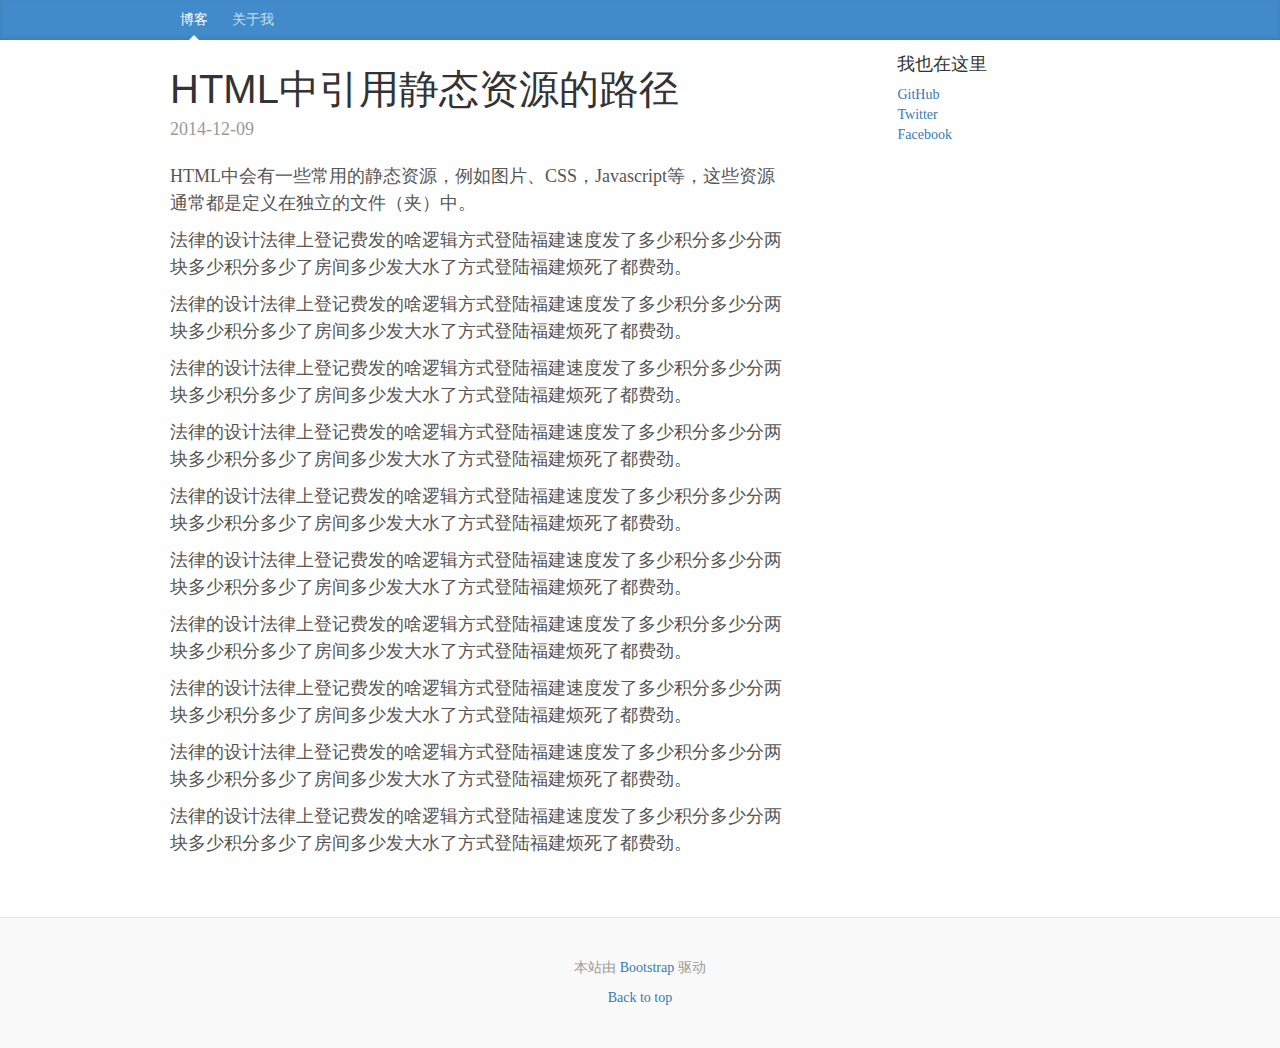
==== blog1.html @ 115fc331 "init blog" ====
<!DOCTYPE html>
<html lang="en">
  <head>
    <meta charset="utf-8">
    <meta http-equiv="X-UA-Compatible" content="IE=edge">
    <meta name="viewport" content="width=device-width, initial-scale=1">
    <meta name="description" content="">
    <meta name="author" content="">

    <title>徐鑫鑫的博客</title>

    <!-- Bootstrap core CSS -->
    <link href="dist/css/bootstrap.min.css" rel="stylesheet">

    <!-- Custom styles for this template -->
    <link href="blog.css" rel="stylesheet">

    <!-- HTML5 shim and Respond.js for IE8 support of HTML5 elements and media queries -->
    <!--[if lt IE 9]>
      <script src="https://oss.maxcdn.com/html5shiv/3.7.2/html5shiv.min.js"></script>
      <script src="https://oss.maxcdn.com/respond/1.4.2/respond.min.js"></script>
    <![endif]-->
  </head>

  <body>

    <div class="blog-masthead">
      <div class="container">
        <nav class="blog-nav">
          <a class="blog-nav-item active" href="#">博客</a>
          <a class="blog-nav-item" href="#">关于我</a>
        </nav>
      </div>
    </div>

    <div class="container">

      <div class="row">

        <div class="col-sm-8 blog-main">

          <div class="blog-post">
            <br>
            <h2 class="blog-post-title">HTML中引用静态资源的路径</h2>
            <p class="blog-post-meta">2014-12-09</p>
            <p>HTML中会有一些常用的静态资源，例如图片、CSS，Javascript等，这些资源通常都是定义在独立的文件（夹）中。</p>
            
            <p>法律的设计法律上登记费发的啥逻辑方式登陆福建速度发了多少积分多少分两块多少积分多少了房间多少发大水了方式登陆福建烦死了都费劲。</p>
            <p>法律的设计法律上登记费发的啥逻辑方式登陆福建速度发了多少积分多少分两块多少积分多少了房间多少发大水了方式登陆福建烦死了都费劲。</p>
            <p>法律的设计法律上登记费发的啥逻辑方式登陆福建速度发了多少积分多少分两块多少积分多少了房间多少发大水了方式登陆福建烦死了都费劲。</p>
            <p>法律的设计法律上登记费发的啥逻辑方式登陆福建速度发了多少积分多少分两块多少积分多少了房间多少发大水了方式登陆福建烦死了都费劲。</p>
            <p>法律的设计法律上登记费发的啥逻辑方式登陆福建速度发了多少积分多少分两块多少积分多少了房间多少发大水了方式登陆福建烦死了都费劲。</p>
            <p>法律的设计法律上登记费发的啥逻辑方式登陆福建速度发了多少积分多少分两块多少积分多少了房间多少发大水了方式登陆福建烦死了都费劲。</p>
            <p>法律的设计法律上登记费发的啥逻辑方式登陆福建速度发了多少积分多少分两块多少积分多少了房间多少发大水了方式登陆福建烦死了都费劲。</p>
            <p>法律的设计法律上登记费发的啥逻辑方式登陆福建速度发了多少积分多少分两块多少积分多少了房间多少发大水了方式登陆福建烦死了都费劲。</p>
            <p>法律的设计法律上登记费发的啥逻辑方式登陆福建速度发了多少积分多少分两块多少积分多少了房间多少发大水了方式登陆福建烦死了都费劲。</p>
            <p>法律的设计法律上登记费发的啥逻辑方式登陆福建速度发了多少积分多少分两块多少积分多少了房间多少发大水了方式登陆福建烦死了都费劲。</p>
          </div><!-- /.blog-post -->

        </div><!-- /.blog-main -->

        <div class="col-sm-3 col-sm-offset-1 blog-sidebar">
          <div class="sidebar-module">
            <h4>我也在这里</h4>
            <ol class="list-unstyled">
              <li><a href="#">GitHub</a></li>
              <li><a href="#">Twitter</a></li>
              <li><a href="#">Facebook</a></li>
            </ol>
          </div>
        </div><!-- /.blog-sidebar -->

      </div><!-- /.row -->

    </div><!-- /.container -->

    <footer class="blog-footer">
      <p>本站由 <a href="http://getbootstrap.com">Bootstrap</a> 驱动</p>
      <p>
        <a href="#">Back to top</a>
      </p>
    </footer>


    <!-- Bootstrap core JavaScript
    ================================================== -->
    <!-- Placed at the end of the document so the pages load faster -->
    <script src="http://libs.baidu.com/jquery/1.11.1/jquery.min.js"></script>
    <script src="dist/js/bootstrap.min.js"></script>
    <script src="dist/js/ie10-viewport-bug-workaround.js"></script>
  </body>
</html>
---- blog.css ----
/*
 * Globals
 */

body {
  font-family: Georgia, "Times New Roman", Times, serif;
  color: #555;
}

h1, .h1,
h2, .h2,
h3, .h3,
h4, .h4,
h5, .h5,
h6, .h6 {
  margin-top: 0;
  font-family: "Helvetica Neue", Helvetica, Arial, sans-serif;
  font-weight: normal;
  color: #333;
}


/*
 * Override Bootstrap's default container.
 */

@media (min-width: 1200px) {
  .container {
    width: 970px;
  }
}


/*
 * Masthead for nav
 */

.blog-masthead {
  background-color: #428bca;
  -webkit-box-shadow: inset 0 -2px 5px rgba(0,0,0,.1);
          box-shadow: inset 0 -2px 5px rgba(0,0,0,.1);
}

/* Nav links */
.blog-nav-item {
  position: relative;
  display: inline-block;
  padding: 10px;
  font-weight: 500;
  color: #cdddeb;
}
.blog-nav-item:hover,
.blog-nav-item:focus {
  color: #fff;
  text-decoration: none;
}

/* Active state gets a caret at the bottom */
.blog-nav .active {
  color: #fff;
}
.blog-nav .active:after {
  position: absolute;
  bottom: 0;
  left: 50%;
  width: 0;
  height: 0;
  margin-left: -5px;
  vertical-align: middle;
  content: " ";
  border-right: 5px solid transparent;
  border-bottom: 5px solid;
  border-left: 5px solid transparent;
}


/*
 * Blog name and description
 */

.blog-header {
  padding-top: 20px;
  padding-bottom: 20px;
}
.blog-title {
  margin-top: 30px;
  margin-bottom: 0;
  font-size: 60px;
  font-weight: normal;
}
.blog-description {
  font-size: 20px;
  color: #999;
}


/*
 * Main column and sidebar layout
 */

.blog-main {
  font-size: 18px;
  line-height: 1.5;
}

/* Sidebar modules for boxing content */
.sidebar-module {
  padding: 15px;
  margin: 0 -15px 15px;
}
.sidebar-module-inset {
  padding: 15px;
  background-color: #f5f5f5;
  border-radius: 4px;
}
.sidebar-module-inset p:last-child,
.sidebar-module-inset ul:last-child,
.sidebar-module-inset ol:last-child {
  margin-bottom: 0;
}


/* Pagination */
.pager {
  margin-bottom: 60px;
  text-align: left;
}
.pager > li > a {
  width: 140px;
  padding: 10px 20px;
  text-align: center;
  border-radius: 30px;
}


/*
 * Blog posts
 */

.blog-post {
  margin-bottom: 60px;
}
.blog-post-title {
  margin-bottom: 5px;
  font-size: 40px;
}
.blog-post-meta {
  margin-bottom: 20px;
  color: #999;
}


/*
 * Footer
 */

.blog-footer {
  padding: 40px 0;
  color: #999;
  text-align: center;
  background-color: #f9f9f9;
  border-top: 1px solid #e5e5e5;
}
.blog-footer p:last-child {
  margin-bottom: 0;
}
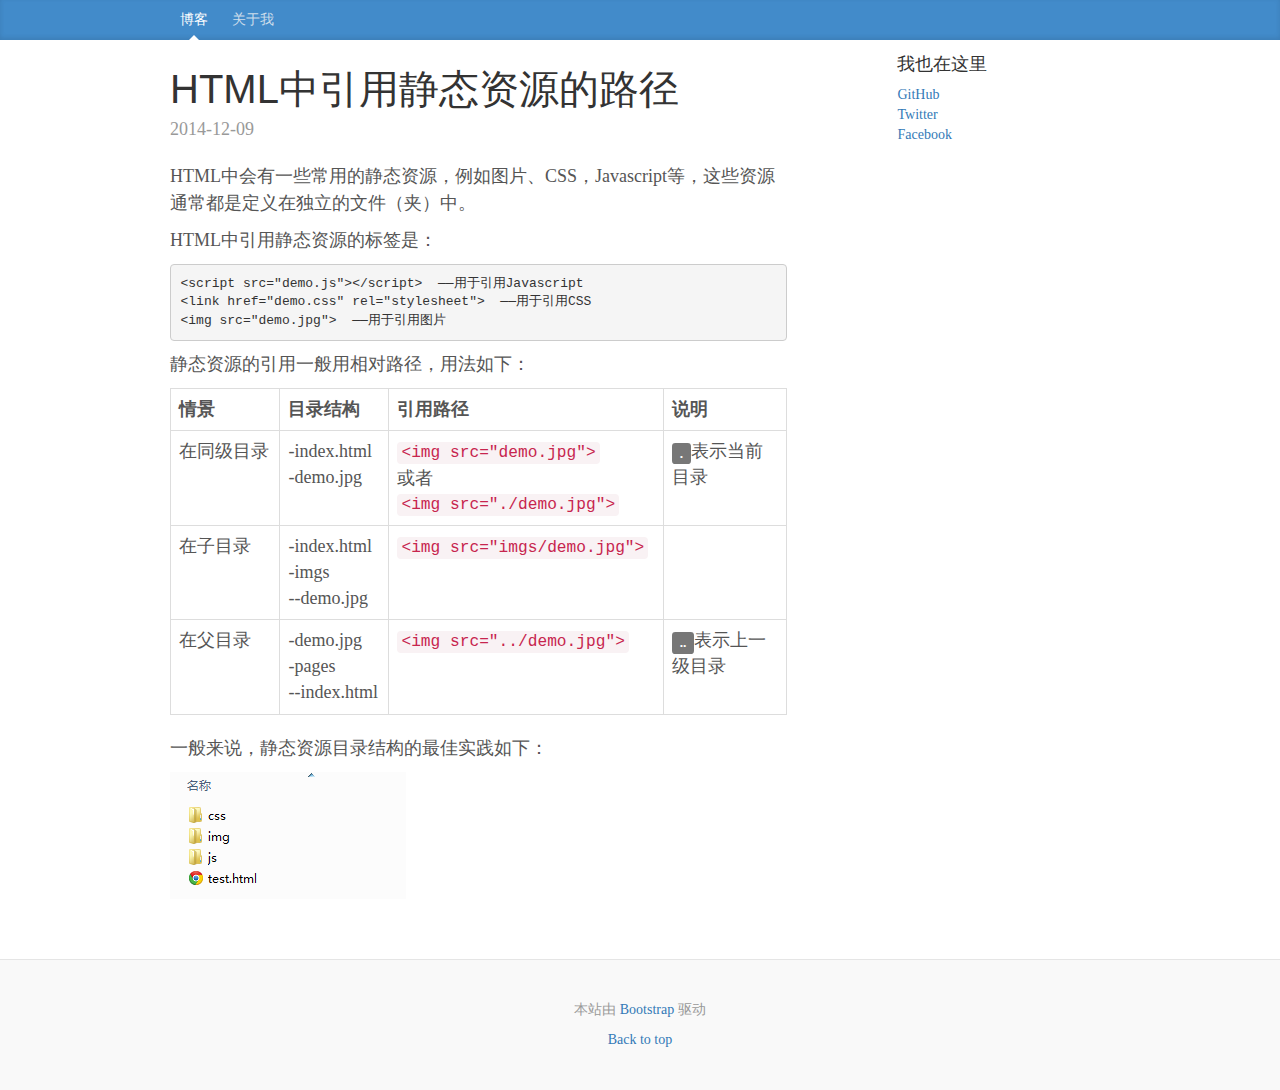
==== commit 21424913: "add blog1" ====
--- a/blog1.html
+++ b/blog1.html
@@ -44,17 +44,59 @@
             <h2 class="blog-post-title">HTML中引用静态资源的路径</h2>
             <p class="blog-post-meta">2014-12-09</p>
             <p>HTML中会有一些常用的静态资源，例如图片、CSS，Javascript等，这些资源通常都是定义在独立的文件（夹）中。</p>
-            
-            <p>法律的设计法律上登记费发的啥逻辑方式登陆福建速度发了多少积分多少分两块多少积分多少了房间多少发大水了方式登陆福建烦死了都费劲。</p>
-            <p>法律的设计法律上登记费发的啥逻辑方式登陆福建速度发了多少积分多少分两块多少积分多少了房间多少发大水了方式登陆福建烦死了都费劲。</p>
-            <p>法律的设计法律上登记费发的啥逻辑方式登陆福建速度发了多少积分多少分两块多少积分多少了房间多少发大水了方式登陆福建烦死了都费劲。</p>
-            <p>法律的设计法律上登记费发的啥逻辑方式登陆福建速度发了多少积分多少分两块多少积分多少了房间多少发大水了方式登陆福建烦死了都费劲。</p>
-            <p>法律的设计法律上登记费发的啥逻辑方式登陆福建速度发了多少积分多少分两块多少积分多少了房间多少发大水了方式登陆福建烦死了都费劲。</p>
-            <p>法律的设计法律上登记费发的啥逻辑方式登陆福建速度发了多少积分多少分两块多少积分多少了房间多少发大水了方式登陆福建烦死了都费劲。</p>
-            <p>法律的设计法律上登记费发的啥逻辑方式登陆福建速度发了多少积分多少分两块多少积分多少了房间多少发大水了方式登陆福建烦死了都费劲。</p>
-            <p>法律的设计法律上登记费发的啥逻辑方式登陆福建速度发了多少积分多少分两块多少积分多少了房间多少发大水了方式登陆福建烦死了都费劲。</p>
-            <p>法律的设计法律上登记费发的啥逻辑方式登陆福建速度发了多少积分多少分两块多少积分多少了房间多少发大水了方式登陆福建烦死了都费劲。</p>
-            <p>法律的设计法律上登记费发的啥逻辑方式登陆福建速度发了多少积分多少分两块多少积分多少了房间多少发大水了方式登陆福建烦死了都费劲。</p>
+
+            <p>HTML中引用静态资源的标签是：</p>
+<pre>
+&lt;script src="demo.js"&gt;&lt;/script&gt;  ——用于引用Javascript
+&lt;link href="demo.css" rel="stylesheet"&gt;  ——用于引用CSS
+&lt;img src="demo.jpg"&gt;  ——用于引用图片
+</pre>
+
+            <p>静态资源的引用一般用相对路径，用法如下：</p>
+            <table class="table table-bordered">
+              <tr><th>情景</th><th>目录结构</th><th>引用路径</th><th style="width:20%;">说明</th></tr>
+              <tr>
+                <td>在同级目录</td>
+                <td>
+                  -index.html
+                  <br>
+                  -demo.jpg
+                </td>
+                <td><code>&lt;img src="demo.jpg"&gt;</code>
+                    <br>或者<br>
+                    <code>&lt;img src="./demo.jpg"&gt;</code>
+                </td>
+                <td><span class="label label-default">.</span>表示当前目录</td>
+              </tr>
+              <tr>
+                <td>在子目录</td>
+                <td>
+                  -index.html
+                  <br>
+                  -imgs
+                  <br>
+                  --demo.jpg
+                </td>
+                <td><code>&lt;img src="imgs/demo.jpg"&gt;</code></td>
+                <td></td>
+              </tr>
+              <tr>
+                <td>在父目录</td>
+                <td>
+                  -demo.jpg
+                  <br>
+                  -pages
+                  <br>
+                  --index.html
+                </td>
+                <td><code>&lt;img src="../demo.jpg"&gt;</code></td>
+                <td><span class="label label-default">..</span>表示上一级目录</td>
+              </tr>
+            </table>
+
+            <p>一般来说，静态资源目录结构的最佳实践如下：</p>
+            <p><img src="img/b1-i1.png" alt="静态资源目录结构的最佳实践"></p>
+
           </div><!-- /.blog-post -->
 
         </div><!-- /.blog-main -->
